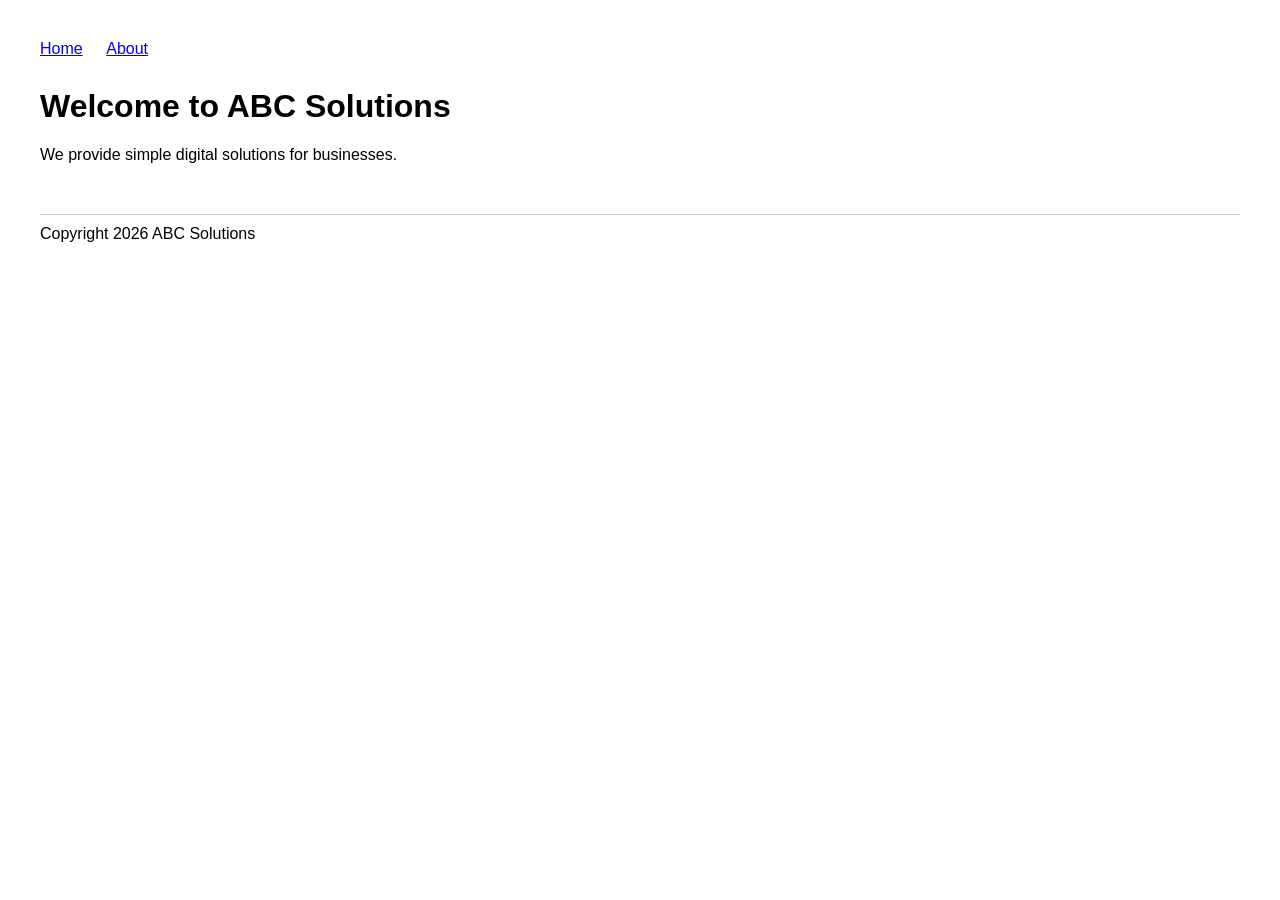
==== index.html @ 55cd1fce "Initial website version 1.0" ====
<!DOCTYPE html>
<html>
<head>
   <title>ABC Solutions</title>
   <link rel="stylesheet" href="style.css">
</head>
<body>
<nav>
   <a href="index.html">Home</a>
   <a href="about.html">About</a>
</nav>
<h1>Welcome to ABC Solutions</h1>
<p>We provide simple digital solutions for businesses.</p>
<footer>
   Copyright 2026 ABC Solutions
</footer>
</body>
</html>
---- style.css ----
body {
   font-family: Arial, sans-serif;
   margin: 40px;
}
nav {
   margin-bottom: 30px;
}
nav a {
   margin-right: 20px;
}
footer {
   margin-top: 50px;
   border-top: 1px solid #cccccc;
   padding-top: 10px;
}
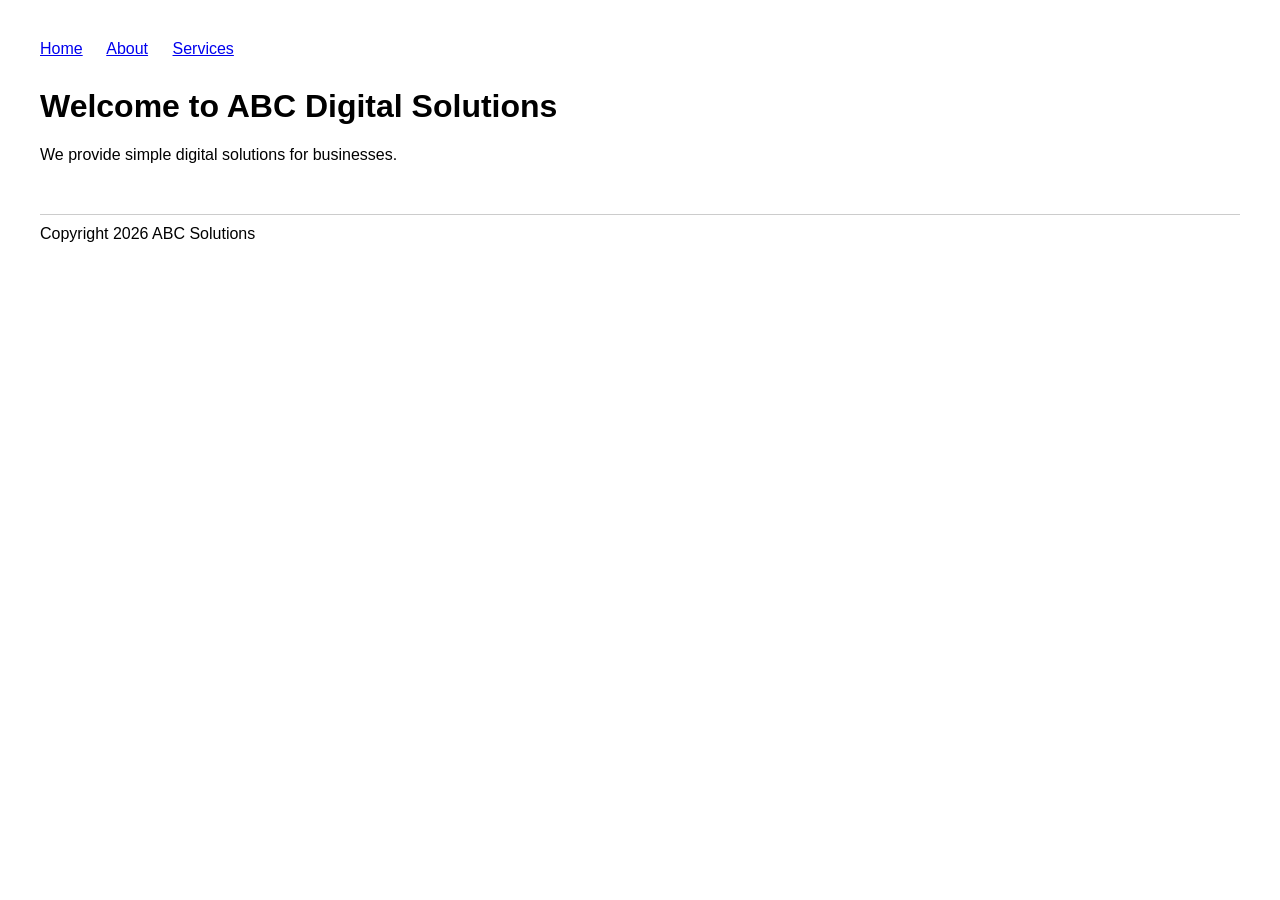
==== commit 73362d2b: "Add Services navigation link for CR-01" ====
--- a/index.html
+++ b/index.html
@@ -8,8 +8,9 @@
 <nav>
    <a href="index.html">Home</a>
    <a href="about.html">About</a>
+   <a href="#">Services</a>
 </nav>
-<h1>Welcome to ABC Solutions</h1>
+<h1>Welcome to ABC Digital Solutions</h1>
 <p>We provide simple digital solutions for businesses.</p>
 <footer>
    Copyright 2026 ABC Solutions
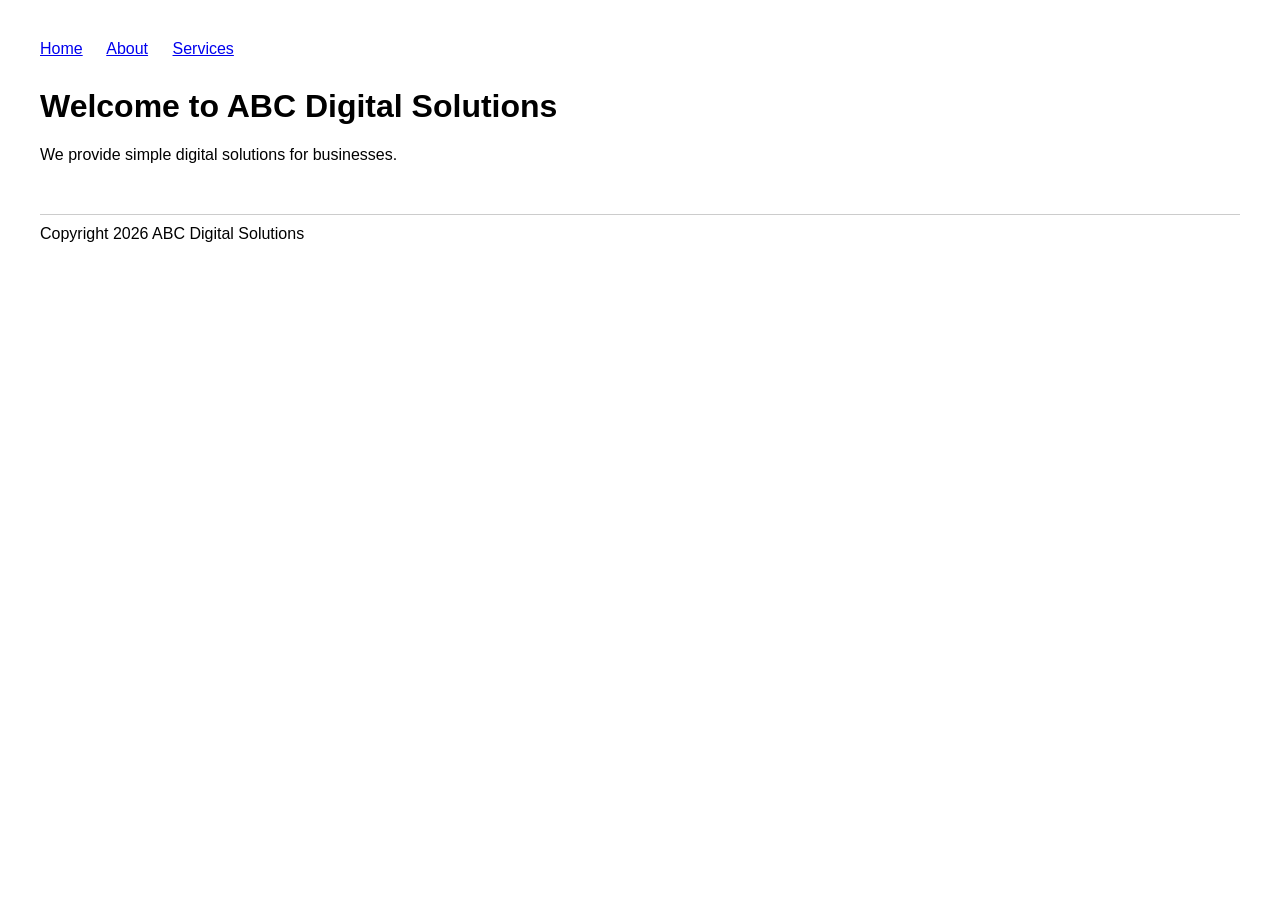
==== commit 5bd1863e: "Update company name in footer for CR-01" ====
--- a/index.html
+++ b/index.html
@@ -13,7 +13,7 @@
 <h1>Welcome to ABC Digital Solutions</h1>
 <p>We provide simple digital solutions for businesses.</p>
 <footer>
-   Copyright 2026 ABC Solutions
+   Copyright 2026 ABC Digital Solutions
 </footer>
 </body>
 </html>
